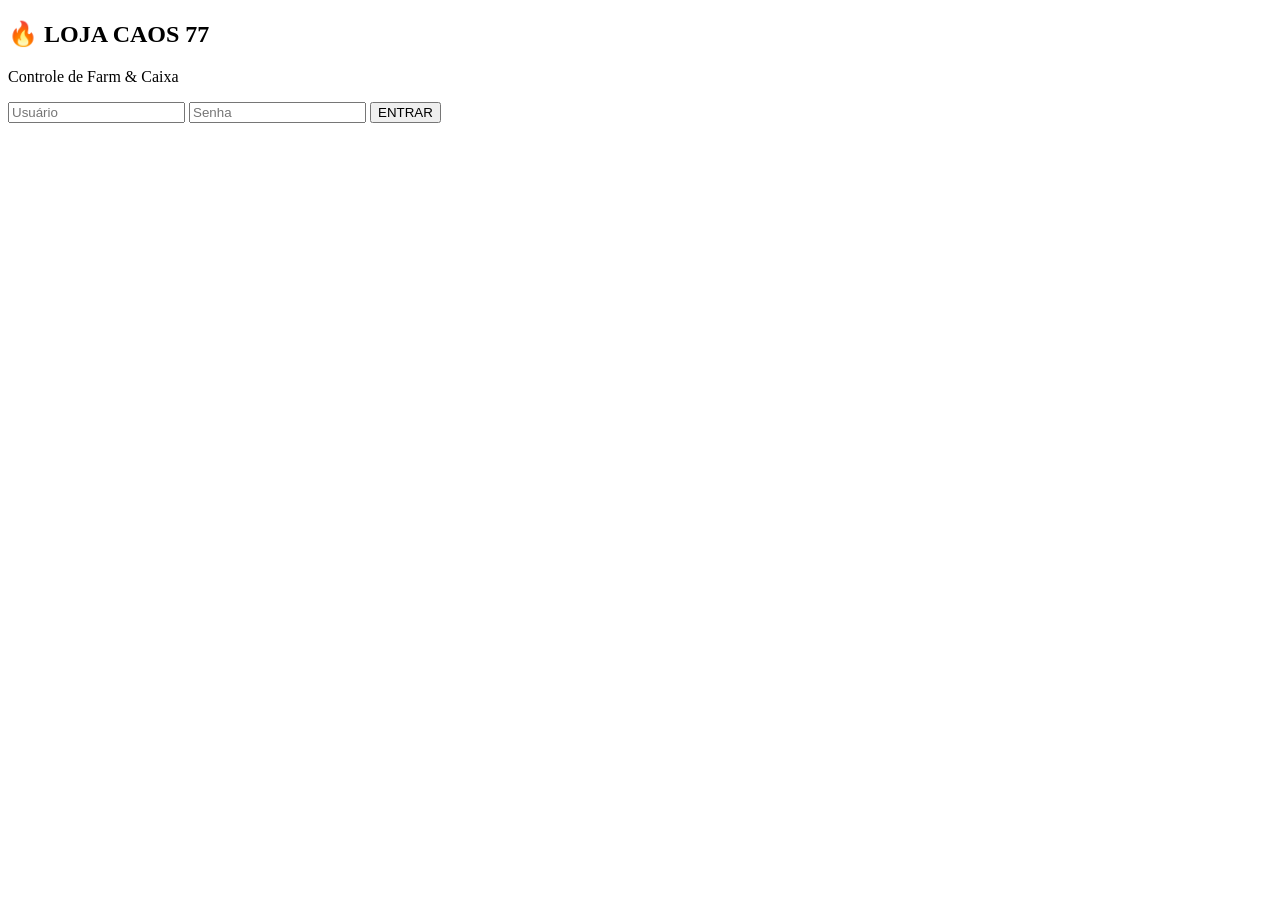
==== Index.html @ 1e664c19 "Create Index.html" ====
<!DOCTYPE html>
<html lang="pt-BR">
<head>
    <meta charset="UTF-8">
    <meta name="viewport" content="width=device-width, initial-scale=1.0">
    <title>LOJA CAOS 77 — Controle de Farm</title>
    <link rel="stylesheet" href="style.css">
</head>
<body>

<div id="tela-login" class="tela-login">
    <div class="caixa-login">
        <h2>🔥 LOJA CAOS 77</h2>
        <p class="subtitulo">Controle de Farm & Caixa</p>
        <input type="text" id="usuario" placeholder="Usuário">
        <input type="password" id="senha" placeholder="Senha">
        <button onclick="fazerLogin()">ENTRAR</button>
        <p id="erro-login"></p>
    </div>
</div>

<div id="conteudo" class="conteudo" style="display: none;">
    <header>
        <h1>🔥 LOJA CAOS 77 — CONTROLE</h1>
        <button class="btn-sair" onclick="sair()">Sair</button>
    </header>

    <div class="painel-valores">
        <div class="card caixa">
            <h3>💰 CAIXA DA FACÇÃO</h3>
            <p class="valor-grande" id="valor-caixa">R$ 0,00</p>
            <button onclick="alterarCaixa()">Editar Caixa</button>
        </div>
        <div class="card fragmentos">
            <h3>💎 VALOR DO FRAGMENTO</h3>
            <p class="valor-grande" id="valor-fragmento">R$ 0,00</p>
            <button onclick="alterarFragmento()">Editar Valor</button>
        </div>
        <div class="card total-farms">
            <h3>👥 FARMADORES ATIVOS</h3>
            <p class="valor-grande" id="total-farmadores">0</p>
        </div>
    </div>

    <div class="acoes">
        <button class="btn-add" onclick="adicionarFarmador()">➕ Adicionar Farmador</button>
        <button class="btn-relatorio" onclick="gerarRelatorio()">📄 Gerar Relatório</button>
    </div>

    <h2>📋 Lista de Farmadores</h2>
    <div id="lista-farmadores" class="lista-farmadores"></div>

    <h2 style="margin-top: 3rem;">📄 Relatórios</h2>
    <div id="lista-relatorios"></div>
</div>

<script src="script.js"></script>
</body>
</html>
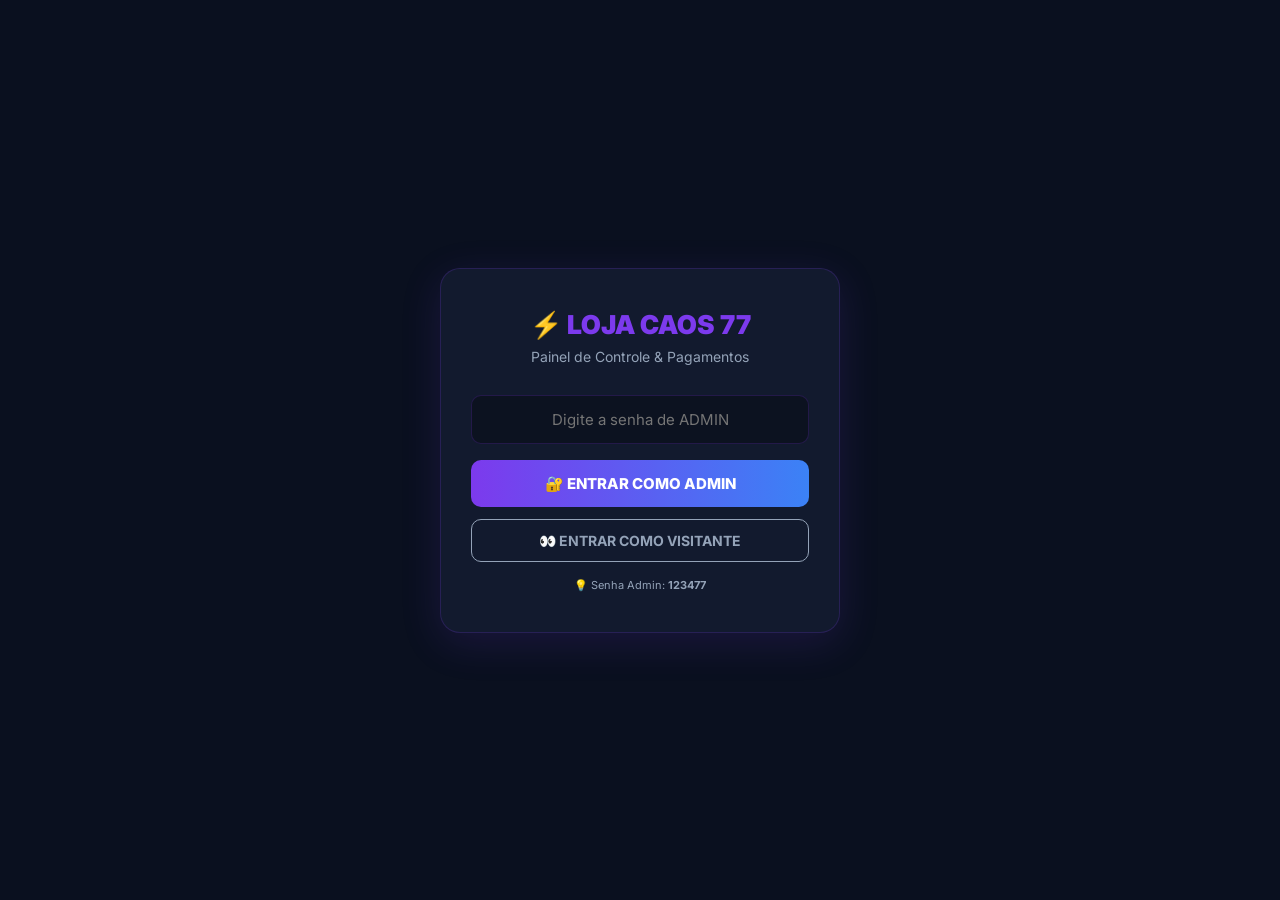
==== commit 1f182954: "Create Index.html" ====
--- a/Index.html
+++ b/Index.html
@@ -1,59 +1,452 @@
 <!DOCTYPE html>
 <html lang="pt-BR">
 <head>
-    <meta charset="UTF-8">
-    <meta name="viewport" content="width=device-width, initial-scale=1.0">
-    <title>LOJA CAOS 77 — Controle de Farm</title>
-    <link rel="stylesheet" href="style.css">
+<meta charset="UTF-8">
+<meta name="viewport" content="width=device-width, initial-scale=1.0">
+<title>⚡ LOJA CAOS 77</title>
+<style>
+@import url('https://fonts.googleapis.com/css2?family=Inter:wght@400;500;600;700;800;900&display=swap');
+*{margin:0;padding:0;box-sizing:border-box;font-family:'Inter',sans-serif;}
+
+:root{
+  --bg: #0A101F;
+  --card: #121A2E;
+  --primaria: #7C3AED;
+  --verde: #10B981;
+  --ouro: #FBBF24;
+  --amarelo: #F59E0B;
+  --vermelho: #EF4444;
+  --texto: #F1F5F9;
+  --textoSec: #94A3B8;
+  --borda: rgba(124,58,237,0.2);
+}
+
+body{
+  background:var(--bg);
+  min-height:100vh;color:var(--texto);
+  background-image: 
+    radial-gradient(circle at 20% 20%, rgba(124,58,237,0.06) 0%, transparent 50%),
+    radial-gradient(circle at 80% 80%, rgba(59,130,246,0.04) 0%, transparent 50%);
+  padding-bottom:40px;
+}
+
+/* TELA DE LOGIN */
+.tela-login{
+  position:fixed;top:0;left:0;width:100%;height:100%;
+  background:var(--bg);
+  display:flex;justify-content:center;align-items:center;z-index:999;
+}
+.caixa-login{
+  background:var(--card);border:1px solid var(--borda);border-radius:20px;padding:40px 30px;width:90%;max-width:400px;text-align:center;
+  box-shadow:0 10px 40px rgba(124,58,237,0.15);
+}
+.caixa-login h1{font-size:26px;font-weight:900;margin-bottom:8px;}
+.caixa-login h1 span{color:var(--primaria);}
+.caixa-login p{color:var(--textoSec);font-size:14px;margin-bottom:30px;}
+.caixa-login input{
+  width:100%;padding:14px 16px;background:rgba(0,0,0,0.3);border:1px solid var(--borda);border-radius:10px;
+  color:var(--texto);font-size:15px;margin-bottom:16px;outline:none;text-align:center;
+}
+.btn-login{
+  width:100%;padding:14px;background:linear-gradient(90deg,var(--primaria),#3B82F6);border:none;border-radius:10px;
+  color:white;font-size:15px;font-weight:800;cursor:pointer;margin-bottom:12px;transition:all 0.25s ease;
+}
+.btn-login:hover{transform:translateY(-2px);box-shadow:0 6px 20px rgba(124,58,237,0.3);}
+.btn-visita{
+  width:100%;padding:12px;background:transparent;border:1px solid var(--textoSec);border-radius:10px;
+  color:var(--textoSec);font-size:14px;font-weight:700;cursor:pointer;transition:all 0.25s ease;
+}
+.btn-visita:hover{border-color:var(--primaria);color:var(--primaria);}
+.dica-senha{font-size:11px;color:var(--textoSec);margin-top:16px;}
+
+.visitante-banner{
+  background:linear-gradient(90deg,rgba(245,158,11,0.15),rgba(245,158,11,0.05));
+  color:#FBBF24;padding:10px;text-align:center;font-size:13px;font-weight:700;
+  position:sticky;top:0;z-index:100;border-bottom:1px solid rgba(251,191,36,0.2);
+}
+.btn-sair{
+  position:absolute;right:16px;top:14px;padding:8px 14px;background:rgba(239,68,68,0.1);
+  border:1px solid rgba(239,68,68,0.3);border-radius:8px;color:#FCA5A5;font-size:13px;font-weight:700;cursor:pointer;
+  transition:all 0.2s ease;
+}
+.btn-sair:hover{background:rgba(239,68,68,0.2);}
+
+.header-top{
+  background:linear-gradient(180deg,rgba(18,26,46,0.98),rgba(10,16,31,0.95));
+  padding:20px 16px;display:flex;align-items:center;justify-content:space-between;
+  border-bottom:1px solid var(--borda);position:sticky;top:0;z-index:99;backdrop-filter:blur(12px);
+}
+.header-top .title{font-size:18px;font-weight:900;display:flex;align-items:center;gap:10px;}
+.header-top .title span{color:var(--primaria);}
+.status-badge{
+  background:rgba(16,185,129,0.1);color:var(--verde);padding:6px 14px;border-radius:50px;
+  font-size:12px;font-weight:700;display:flex;align-items:center;gap:6px;border:1px solid rgba(16,185,129,0.2);
+}
+.status-badge::before{content:'';width:8px;height:8px;background:var(--verde);border-radius:50%;animation:pulse 2s infinite;}
+@keyframes pulse{0%,100%{opacity:1}50%{opacity:0.3}}
+
+.container{max-width:1100px;margin:0 auto;padding:20px 14px;}
+
+.section-card{background:var(--card);border:1px solid var(--borda);border-radius:16px;padding:22px;margin-bottom:24px;}
+.section-title{font-size:15px;font-weight:800;margin-bottom:18px;display:flex;align-items:center;gap:10px;color:var(--primaria);}
+
+/* TABELA DE VALORES DE FRAGMENTOS */
+.tabela-valores{width:100%;border-collapse:collapse;}
+.tabela-valores th,.tabela-valores td{padding:12px 16px;text-align:left;border-bottom:1px solid var(--borda);}
+.tabela-valores th{color:var(--primaria);font-size:12px;text-transform:uppercase;letter-spacing:0.5px;}
+.tabela-valores td{font-size:14px;}
+.tabela-valores tr:last-child td{border-bottom:none;}
+.qtd-frag{font-weight:700;color:var(--texto);}
+.valor-frag{font-weight:900;color:var(--ouro);}
+
+/* CAIXAS */
+.caixas-grid{display:grid;grid-template-columns:repeat(3,1fr);gap:12px;margin-bottom:20px;}
+.caixa-item{background:rgba(0,0,0,0.25);border-radius:12px;padding:16px;text-align:center;transition:opacity 0.2s;}
+.caixa-item.estavel{opacity:0.85;}
+.caixa-label{font-size:11px;color:var(--textoSec);margin-bottom:8px;font-weight:600;text-transform:uppercase;}
+.caixa-valor{font-size:17px;font-weight:900;}
+.caixa-valor input{
+  width:100%;background:transparent;border:none;font-size:17px;font-weight:900;text-align:center;outline:none;color:inherit;
+}
+.caixa-valor input:disabled{opacity:0.6;cursor:not-allowed;}
+.caixa-valor.ouro{color:var(--ouro);}
+.caixa-valor.verde{color:var(--verde);}
+.caixa-valor.azul{color:#3B82F6;}
+
+/* RANKING */
+.ranking-lista{display:flex;flex-direction:column;gap:8px;}
+.ranking-item{
+  display:flex;align-items:center;gap:12px;padding:12px 14px;background:rgba(0,0,0,0.25);border-radius:10px;
+  transition:all 0.2s ease;
+}
+.ranking-item:hover{background:rgba(255,255,255,0.05);}
+.ranking-posicao{
+  width:32px;height:32px;border-radius:50%;background:rgba(124,58,237,0.2);color:var(--primaria);
+  display:flex;align-items:center;justify-content:center;font-weight:900;font-size:14px;flex-shrink:0;
+}
+.ranking-posicao.primeiro{background:linear-gradient(135deg,#FBBF24,#F59E0B);color:#000;}
+.ranking-posicao.segundo{background:linear-gradient(135deg,#9CA3AF,#6B7280);color:#000;}
+.ranking-posicao.terceiro{background:linear-gradient(135deg,#CD853F,#8B4513);color:#fff;}
+.ranking-nome{flex:1;font-size:14px;font-weight:700;}
+.ranking-pontos{font-size:14px;font-weight:900;color:var(--ouro);}
+.ranking-bolinhas{display:flex;gap:2px;}
+.mini-bolinha{width:14px;height:14px;border-radius:50%;}
+.mini-bolinha.verde{background:var(--verde);}
+.mini-bolinha.amarela{background:var(--amarelo);}
+.mini-bolinha.vazia{background:rgba(255,255,255,0.1);}
+
+/* BOTÕES */
+.btn-add{
+  width:100%;padding:15px;background:linear-gradient(90deg,var(--primaria),#3B82F6);border:none;border-radius:10px;
+  color:white;font-size:15px;font-weight:800;cursor:pointer;margin-bottom:20px;transition:all 0.25s ease;
+}
+.btn-add:disabled{opacity:0.4;cursor:not-allowed;transform:none !important;}
+.btn-add:hover{transform:translateY(-2px);box-shadow:0 6px 20px rgba(124,58,237,0.3);}
+
+.btn-distribuir{
+  width:100%;padding:16px;background:linear-gradient(90deg,var(--verde),#34D399);border:none;border-radius:12px;
+  color:white;font-size:16px;font-weight:900;cursor:pointer;margin-bottom:20px;transition:all 0.3s ease;
+}
+.btn-distribuir:hover{transform:translateY(-3px);box-shadow:0 8px 25px rgba(16,185,129,0.35);}
+.btn-distribuir:disabled{opacity:0.4;cursor:not-allowed;transform:none;}
+
+.btn-salvar{
+  width:100%;padding:14px;background:linear-gradient(90deg,#8B5CF6,#EC4899);border:none;border-radius:10px;
+  color:white;font-size:15px;font-weight:800;cursor:pointer;margin-bottom:20px;transition:all 0.3s ease;
+}
+.btn-salvar:hover{transform:translateY(-2px);box-shadow:0 6px 20px rgba(139,92,246,0.3);}
+.btn-salvar.salvo{background:linear-gradient(90deg,var(--verde),#34D399);}
+
+.btn-del{
+  padding:6px 10px;background:linear-gradient(135deg,#450A0A,#7F1D1D);border:none;border-radius:6px;
+  color:#FCA5A5;font-size:11px;font-weight:700;cursor:pointer;transition:all 0.2s ease;
+}
+.btn-del:disabled{opacity:0.4;cursor:not-allowed;}
+.btn-del:hover{background:linear-gradient(135deg,#7F1D1D,#991B1B);}
+
+/* PAINEL DE MEMBROS */
+.membros-header{
+  display:grid;grid-template-columns:200px repeat(7,40px) 100px 70px;gap:6px;
+  padding:10px 8px;color:var(--primaria);font-size:10px;font-weight:800;text-transform:uppercase;letter-spacing:0.5px;
+  border-bottom:1px solid var(--borda);margin-bottom:6px;text-align:center;
+}
+.membros-header .nome-col{text-align:left;}
+
+.membro-row{
+  display:grid;grid-template-columns:200px repeat(7,40px) 100px 70px;gap:6px;
+  padding:10px 8px;border-radius:10px;background:rgba(255,255,255,0.02);margin-bottom:6px;
+  align-items:center;transition:all 0.2s ease;border:1px solid transparent;
+}
+.membro-row:hover{background:rgba(255,255,255,0.05);border-color:var(--borda);}
+
+.membro-nome{font-size:13px;font-weight:700;color:var(--texto);display:flex;align-items:center;gap:8px;}
+.coroa{font-size:14px;filter:drop-shadow(0 0 3px gold);}
+.valor-cell{text-align:center;font-size:13px;font-weight:800;color:var(--verde);}
+.pontos-cell{text-align:center;font-size:12px;font-weight:700;color:var(--ouro);}
+
+.bolinha{
+  width:28px;height:28px;border-radius:50%;border:3px solid transparent;cursor:pointer;
+  transition:all 0.15s ease;background:rgba(255,255,255,0.08);display:flex;align-items:center;justify-content:center;
+  font-size:13px;font-weight:bold;
+}
+.bolinha:disabled{cursor:not-allowed;opacity:0.6;}
+.bolinha:hover{transform:scale(1.15);}
+.bolinha.vazia{background:rgba(255,255,255,0.05);border-color:rgba(255,255,255,0.1);}
+.bolinha.verde{background:var(--verde);border-color:#059669;box-shadow:0 0 8px rgba(16,185,129,0.5);}
+.bolinha.amarela{background:var(--amarelo);border-color:#D97706;box-shadow:0 0 8px rgba(245,158,11,0.5);}
+.bolinha.vermelha{background:var(--vermelho);border-color:#DC2626;box-shadow:0 0 8px rgba(239,68,68,0.5);}
+
+/* RESULTADO DISTRIBUIÇÃO */
+.resultado-dist{
+  background:rgba(16,185,129,0.05);border:1px solid rgba(16,185,129,0.2);border-radius:12px;padding:16px;margin-bottom:20px;display:none;
+}
+.resultado-dist.mostrar{display:block;animation:fadeIn 0.4s ease;}
+@keyframes fadeIn{from{opacity:0;transform:translateY(-10px);}to{opacity:1;transform:translateY(0);}}
+.res-linha{display:flex;justify-content:space-between;align-items:center;padding:8px 0;border-bottom:1px solid rgba(255,255,255,0.05);}
+.res-linha:last-child{border-bottom:none;}
+.res-nome{font-size:13px;font-weight:700;}
+.res-valor{font-size:14px;font-weight:900;color:var(--verde);}
+.res-total{font-size:16px;font-weight:900;color:var(--ouro);padding-top:8px;}
+.res-sobra{font-size:13px;font-weight:700;color:#3B82F6;margin-top:4px;}
+
+/* MODAL */
+.modal-fundo{position:fixed;top:0;left:0;width:100%;height:100%;background:rgba(0,0,0,0.85);display:none;justify-content:center;align-items:center;z-index:200;backdrop-filter:blur(6px);}
+.modal{background:var(--card);border:1px solid var(--borda);border-radius:16px;padding:24px;width:90%;max-width:450px;max-height:90vh;overflow-y:auto;}
+.modal h3{color:var(--primaria);font-size:17px;margin-bottom:14px;}
+.modal p{font-size:13px;margin-bottom:16px;color:var(--textoSec);line-height:1.6;}
+.modal input{
+  width:100%;padding:12px 14px;background:rgba(0,0,0,0.3);border:1px solid var(--borda);border-radius:8px;
+  color:var(--texto);font-size:14px;margin-bottom:12px;outline:none;
+}
+.modal-botoes{display:flex;gap:10px;margin-top:8px;}
+.modal-btn-cancel{flex:1;padding:12px;background:#1E293B;border:none;border-radius:8px;color:white;font-weight:700;cursor:pointer;}
+.modal-btn-save{flex:1;padding:12px;background:var(--verde);border:none;border-radius:8px;color:white;font-weight:700;cursor:pointer;}
+
+/* LINKS COMPARTILHAR */
+.link-box{display:flex;gap:8px;margin-top:8px;}
+.link-box input{flex:1;padding:10px;background:rgba(0,0,0,0.3);border:1px solid var(--borda);border-radius:6px;color:var(--texto);font-size:12px;outline:none;}
+.link-box button{padding:10px 12px;background:var(--primaria);border:none;border-radius:6px;color:white;font-weight:700;cursor:pointer;font-size:12px;}
+
+/* LEGENDA */
+.legenda{display:flex;gap:24px;flex-wrap:wrap;margin-bottom:16px;}
+.legenda-item{display:flex;align-items:center;gap:6px;font-size:13px;font-weight:600;color:var(--textoSec);}
+.leg-bolinha{width:16px;height:16px;border-radius:50%;display:inline-block;}
+.leg-verde{background:var(--verde);}
+.leg-amarelo{background:var(--amarelo);}
+.leg-vermelho{background:var(--vermelho);}
+
+/* RESPONSIVO */
+@media(max-width:768px){
+  .caixas-grid{grid-template-columns:1fr;}
+  .membros-header,.membro-row{grid-template-columns:140px repeat(7,34px) 70px 55px;gap:2px;}
+  .bolinha{width:24px;height:24px;}
+  .btn-sair{position:relative;right:0;top:0;margin-bottom:12px;}
+}
+</style>
 </head>
 <body>
 
-<div id="tela-login" class="tela-login">
-    <div class="caixa-login">
-        <h2>🔥 LOJA CAOS 77</h2>
-        <p class="subtitulo">Controle de Farm & Caixa</p>
-        <input type="text" id="usuario" placeholder="Usuário">
-        <input type="password" id="senha" placeholder="Senha">
-        <button onclick="fazerLogin()">ENTRAR</button>
-        <p id="erro-login"></p>
-    </div>
-</div>
-
-<div id="conteudo" class="conteudo" style="display: none;">
-    <header>
-        <h1>🔥 LOJA CAOS 77 — CONTROLE</h1>
-        <button class="btn-sair" onclick="sair()">Sair</button>
-    </header>
-
-    <div class="painel-valores">
-        <div class="card caixa">
-            <h3>💰 CAIXA DA FACÇÃO</h3>
-            <p class="valor-grande" id="valor-caixa">R$ 0,00</p>
-            <button onclick="alterarCaixa()">Editar Caixa</button>
-        </div>
-        <div class="card fragmentos">
-            <h3>💎 VALOR DO FRAGMENTO</h3>
-            <p class="valor-grande" id="valor-fragmento">R$ 0,00</p>
-            <button onclick="alterarFragmento()">Editar Valor</button>
-        </div>
-        <div class="card total-farms">
-            <h3>👥 FARMADORES ATIVOS</h3>
-            <p class="valor-grande" id="total-farmadores">0</p>
-        </div>
-    </div>
-
-    <div class="acoes">
-        <button class="btn-add" onclick="adicionarFarmador()">➕ Adicionar Farmador</button>
-        <button class="btn-relatorio" onclick="gerarRelatorio()">📄 Gerar Relatório</button>
-    </div>
-
-    <h2>📋 Lista de Farmadores</h2>
-    <div id="lista-farmadores" class="lista-farmadores"></div>
-
-    <h2 style="margin-top: 3rem;">📄 Relatórios</h2>
-    <div id="lista-relatorios"></div>
-</div>
-
-<script src="script.js"></script>
-</body>
-</html>
+<!-- 🔑 TELA DE LOGIN -->
+<div class="tela-login" id="telaLogin">
+  <div class="caixa-login">
+    <h1>⚡ <span>LOJA CAOS 77</span></h1>
+    <p>Painel de Controle & Pagamentos</p>
+    <input type="password" id="senhaLogin" placeholder="Digite a senha de ADMIN">
+    <button class="btn-login" onclick="fazerLogin()">🔐 ENTRAR COMO ADMIN</button>
+    <button class="btn-visita" onclick="fazerVisita()">👀 ENTRAR COMO VISITANTE</button>
+    <div class="dica-senha">💡 Senha Admin: <strong>123477</strong></div>
+  </div>
+</div>
+
+<!-- 👀 BANNER VISITANTE -->
+<div id="visitanteBanner" class="visitante-banner" style="display:none;">
+  👀 MODO VISITANTE — Somente visualização
+</div>
+
+<div class="header-top" id="barraTopo" style="display:none;">
+  <div class="title">⚡ <span>LOJA CAOS 77</span></div>
+  <div style="display:flex;align-items:center;gap:12px;">
+    <div class="status-badge" id="statusSinc">✅ Salvo</div>
+    <button class="btn-sair" onclick="sair()">🚪 Sair</button>
+  </div>
+</div>
+
+<div class="container" id="conteudoPrincipal" style="display:none;">
+
+<!-- 🔗 LINKS DE COMPARTILHAMENTO (SÓ ADMIN) -->
+<div class="section-card" id="secaoLinks">
+  <div class="section-title">🔗 COMPARTILHAR</div>
+  <div style="margin-bottom:12px;">
+    <p style="font-size:12px;color:var(--textoSec);margin-bottom:6px;">👑 Link de Administrador:</p>
+    <div class="link-box">
+      <input type="text" id="linkAdmin" value="" readonly>
+      <button onclick="copiarLink('admin')">📋 Copiar</button>
+    </div>
+  </div>
+  <div>
+    <p style="font-size:12px;color:var(--textoSec);margin-bottom:6px;">👀 Link de Visitante:</p>
+    <div class="link-box">
+      <input type="text" id="linkVisitante" value="" readonly>
+      <button onclick="copiarLink('visitante')">📋 Copiar</button>
+    </div>
+  </div>
+</div>
+
+<!-- 💎 TABELA DE VALORES DOS FRAGMENTOS -->
+<div class="section-card">
+  <div class="section-title">💎 VALORES DOS FRAGMENTOS</div>
+  <table class="tabela-valores">
+    <thead>
+      <tr>
+        <th>Quantidade</th>
+        <th>Valor</th>
+      </tr>
+    </thead>
+    <tbody>
+      <tr>
+        <td class="qtd-frag">250 fragmentos</td>
+        <td class="valor-frag">550k</td>
+      </tr>
+      <tr>
+        <td class="qtd-frag">1.250 fragmentos</td>
+        <td class="valor-frag">2.500kk</td>
+      </tr>
+      <tr>
+        <td class="qtd-frag">2.500 fragmentos</td>
+        <td class="valor-frag">5.500kk</td>
+      </tr>
+      <tr>
+        <td class="qtd-frag">3.750 fragmentos</td>
+        <td class="valor-frag">8.500kk</td>
+      </tr>
+    </tbody>
+  </table>
+</div>
+
+<!-- 🏆 RANKING -->
+<div class="section-card">
+  <div class="section-title">🏆 RANKING — MAIS PRODUTIVOS (🟢)</div>
+  <div id="rankingLista" class="ranking-lista">
+    <div style="text-align:center;color:var(--textoSec);padding:20px;">Adicione membros para exibir o ranking</div>
+  </div>
+</div>
+
+<!-- 🏦 CAIXAS (SÓ ADMIN) -->
+<div class="section-card" id="secaoCaixas">
+  <div class="section-title">🏦 CAIXAS DA FACÇÃO</div>
+  <div class="caixas-grid">
+    <div class="caixa-item estavel">
+      <div class="caixa-label">🏦 CAIXA DA FAC (Estável)</div>
+      <div class="caixa-valor ouro"><input type="text" id="caixaFac" value="R$ 0,00" class="ouro" disabled></div>
+    </div>
+    <div class="caixa-item">
+      <div class="caixa-label">🏦 CAIXA DOS LÍDERES</div>
+      <div class="caixa-valor azul"><input type="text" id="caixaLideres" value="R$ 0,00" class="azul" onblur="marcarAlterado();"></div>
+    </div>
+    <div class="caixa-item">
+      <div class="caixa-label">💵 CAIXA DE PAGAMENTOS</div>
+      <div class="caixa-valor verde"><input type="text" id="caixaPagamentos" value="R$ 0,00" class="verde" onblur="marcarAlterado();"></div>
+    </div>
+  </div>
+
+  <div style="margin-top:16px;">
+    <p style="font-size:12px;color:var(--textoSec);margin-bottom:8px;">📏 Pontos por bolinha:</p>
+    <div class="legenda">
+      <div class="legenda-item"><span class="leg-bolinha leg-verde"></span> 🟢 = 1,0 ponto</div>
+      <div class="legenda-item"><span class="leg-bolinha leg-amarelo"></span> 🟡 = 0,5 ponto</div>
+      <div class="legenda-item"><span class="leg-bolinha leg-vermelho"></span> 🔴 = 0,0 ponto</div>
+    </div>
+  </div>
+
+  <button class="btn-distribuir" id="btnDistribuir" onclick="abrirModalConfirmar()">🚀 FAZER DISTRIBUIÇÃO SEMANAL</button>
+
+  <div class="resultado-dist" id="resultadoDist">
+    <h4 style="color:var(--verde);font-size:15px;margin-bottom:12px;">✅ RESULTADO DA DISTRIBUIÇÃO</h4>
+    <div id="listaResultado"></div>
+  </div>
+</div>
+
+<!-- 👥 PAINEL DE MEMBROS -->
+<div class="section-card">
+  <div class="section-title">👥 CONTROLE DE MEMBROS — SEMANA</div>
+  
+  <button class="btn-add" id="btnAdicionar" onclick="abrirModalMembro()">➕ ADICIONAR INTEGRANTE</button>
+  <button class="btn-salvar" id="btnSalvar" onclick="salvarDados()">💾 SALVAR ALTERAÇÕES</button>
+
+  <div class="membros-header">
+    <div class="nome-col">NOME</div>
+    <div>D1</div><div>D2</div><div>D3</div><div>D4</div><div>D5</div><div>D6</div><div>D7</div>
+    <div>PTS</div>
+    <div>VALOR</div>
+    <div>✖</div>
+  </div>
+
+  <div id="listaMembros"></div>
+</div>
+
+</div>
+
+<!-- MODAL ADICIONAR INTEGRANTE -->
+<div class="modal-fundo" id="modalMembro">
+  <div class="modal">
+    <h3>➕ Adicionar Integrante</h3>
+    <input type="text" id="nomeNovo" placeholder="Nome do integrante">
+    <label style="display:flex;align-items:center;gap:8px;margin-bottom:10px;color:var(--texto);font-size:14px;">
+      <input type="checkbox" id="ehLider"> 👑 É Líder
+    </label>
+    <div class="modal-botoes">
+      <button class="modal-btn-cancel" onclick="fecharModalMembro()">Cancelar</button>
+      <button class="modal-btn-save" onclick="salvarMembro()">Salvar</button>
+    </div>
+  </div>
+</div>
+
+<!-- MODAL CONFIRMAR DISTRIBUIÇÃO -->
+<div class="modal-fundo" id="modalConfirmar">
+  <div class="modal">
+    <h3>⚠️ CONFIRMAR DISTRIBUIÇÃO?</h3>
+    <p>O sistema pegará o valor da <strong>Caixa de Pagamentos</strong> e dividirá proporcionalmente entre os membros de acordo com seus pontos acumulados.<br><br>
+    🟢 = 1,0 | 🟡 = 0,5 | 🔴 = 0,0<br><br>
+    ⚠️ <strong>ATENÇÃO:</strong> Os dias serão zerados para começar uma nova semana!</p>
+    <div class="modal-botoes">
+      <button class="modal-btn-cancel" onclick="fecharModalConfirmar()">❌ Cancelar</button>
+      <button class="modal-btn-save" onclick="executarDistribuicao()">✅ CONFIRMAR E DISTRIBUIR</button>
+    </div>
+  </div>
+</div>
+
+<script>
+const SENHA_ADMIN = '123477';
+let modoAdmin = false;
+const CHAVE_DADOS = 'loja_caos77_dados';
+
+let membros = [];
+let alterado = false;
+
+// 💰 FORMATAÇÃO DE MOEDA
+function formatarMoeda(valor){
+  return 'R$ ' + parseFloat(valor).toFixed(2).replace('.',',').replace(/\B(?=(\d{3})+(?!\d))/g,'.');
+}
+
+function parseMoeda(texto){
+  return parseFloat(texto.replace('R$ ','').replace('.','').replace(',','.')) || 0;
+}
+
+// 📊 CALCULAR PONTOS E VALORES
+function calcularPontosEValores(){
+  const caixaPag = parseMoeda(document.getElementById('caixaPagamentos').value);
+  let totalPontos = 0;
+  
+  // Calcula pontos de cada membro
+  membros.forEach(membro => {
+    let pts = 0;
+    Object.values(membro.dias).forEach(cor => {
+      if(cor === 'G') pts += 1.0;
+      else if(cor === 'Y') pts += 0.5;
+    });
+    membro.pontos = pts;
+    totalPontos += pts;
+  });
+  
+  // Calcula valor proporcional se houver pontos
+  if(totalPontos > 0 && caixaPag
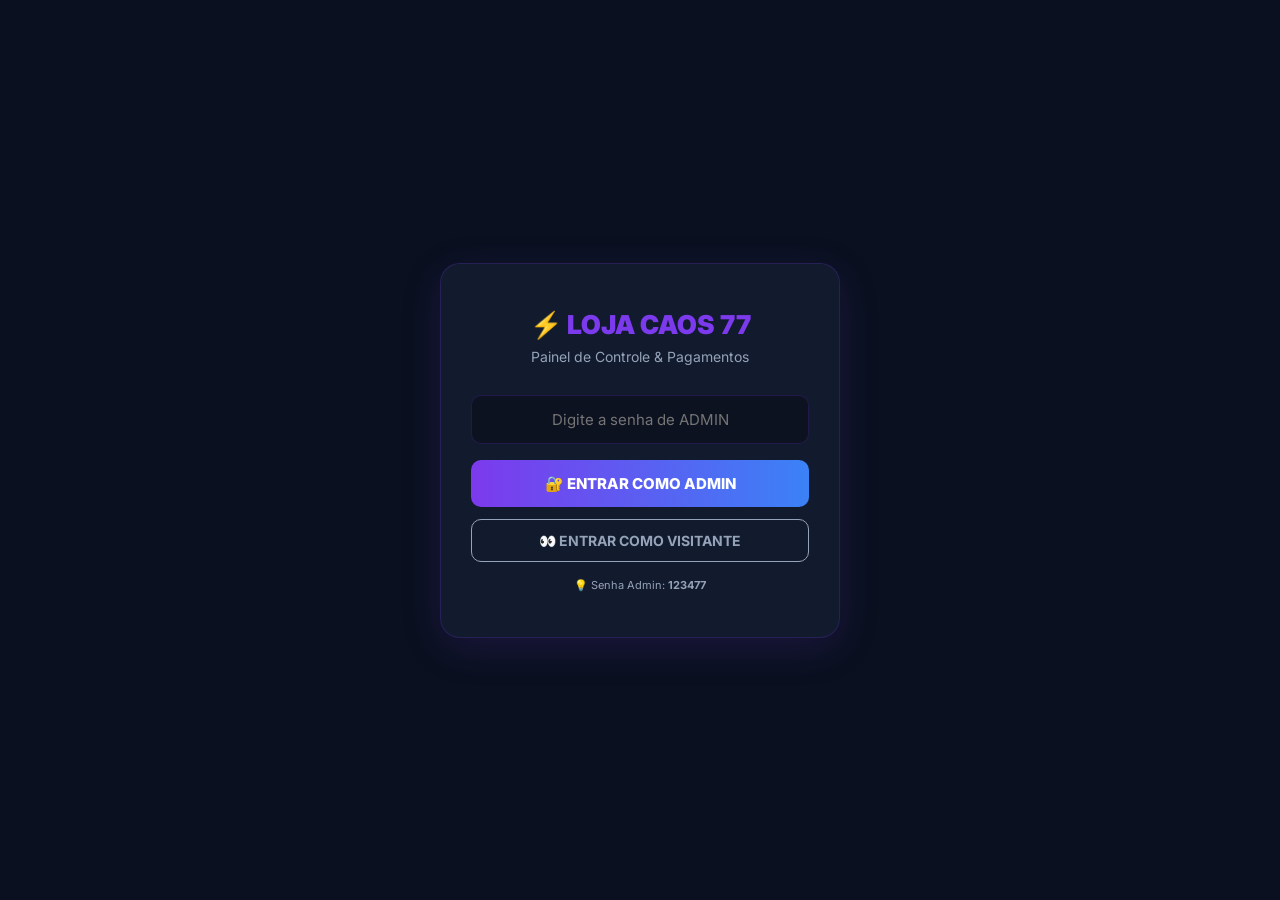
==== commit dc0bae42: "Update Index.html" ====
--- a/Index.html
+++ b/Index.html
@@ -30,14 +30,13 @@
   padding-bottom:40px;
 }
 
-/* TELA DE LOGIN */
 .tela-login{
   position:fixed;top:0;left:0;width:100%;height:100%;
   background:var(--bg);
   display:flex;justify-content:center;align-items:center;z-index:999;
 }
 .caixa-login{
-  background:var(--card);border:1px solid var(--borda);border-radius:20px;padding:40px 30px;width:90%;max-width:400px;text-align:center;
+  background:var(--card);border:1px solid var(--borda);border-radius:20px;padding:45px 30px;width:90%;max-width:400px;text-align:center;
   box-shadow:0 10px 40px rgba(124,58,237,0.15);
 }
 .caixa-login h1{font-size:26px;font-weight:900;margin-bottom:8px;}
@@ -90,7 +89,6 @@
 .section-card{background:var(--card);border:1px solid var(--borda);border-radius:16px;padding:22px;margin-bottom:24px;}
 .section-title{font-size:15px;font-weight:800;margin-bottom:18px;display:flex;align-items:center;gap:10px;color:var(--primaria);}
 
-/* TABELA DE VALORES DE FRAGMENTOS */
 .tabela-valores{width:100%;border-collapse:collapse;}
 .tabela-valores th,.tabela-valores td{padding:12px 16px;text-align:left;border-bottom:1px solid var(--borda);}
 .tabela-valores th{color:var(--primaria);font-size:12px;text-transform:uppercase;letter-spacing:0.5px;}
@@ -99,7 +97,6 @@
 .qtd-frag{font-weight:700;color:var(--texto);}
 .valor-frag{font-weight:900;color:var(--ouro);}
 
-/* CAIXAS */
 .caixas-grid{display:grid;grid-template-columns:repeat(3,1fr);gap:12px;margin-bottom:20px;}
 .caixa-item{background:rgba(0,0,0,0.25);border-radius:12px;padding:16px;text-align:center;transition:opacity 0.2s;}
 .caixa-item.estavel{opacity:0.85;}
@@ -113,7 +110,6 @@
 .caixa-valor.verde{color:var(--verde);}
 .caixa-valor.azul{color:#3B82F6;}
 
-/* RANKING */
 .ranking-lista{display:flex;flex-direction:column;gap:8px;}
 .ranking-item{
   display:flex;align-items:center;gap:12px;padding:12px 14px;background:rgba(0,0,0,0.25);border-radius:10px;
@@ -135,7 +131,6 @@
 .mini-bolinha.amarela{background:var(--amarelo);}
 .mini-bolinha.vazia{background:rgba(255,255,255,0.1);}
 
-/* BOTÕES */
 .btn-add{
   width:100%;padding:15px;background:linear-gradient(90deg,var(--primaria),#3B82F6);border:none;border-radius:10px;
   color:white;font-size:15px;font-weight:800;cursor:pointer;margin-bottom:20px;transition:all 0.25s ease;
@@ -164,7 +159,6 @@
 .btn-del:disabled{opacity:0.4;cursor:not-allowed;}
 .btn-del:hover{background:linear-gradient(135deg,#7F1D1D,#991B1B);}
 
-/* PAINEL DE MEMBROS */
 .membros-header{
   display:grid;grid-template-columns:200px repeat(7,40px) 100px 70px;gap:6px;
   padding:10px 8px;color:var(--primaria);font-size:10px;font-weight:800;text-transform:uppercase;letter-spacing:0.5px;
@@ -196,7 +190,6 @@
 .bolinha.amarela{background:var(--amarelo);border-color:#D97706;box-shadow:0 0 8px rgba(245,158,11,0.5);}
 .bolinha.vermelha{background:var(--vermelho);border-color:#DC2626;box-shadow:0 0 8px rgba(239,68,68,0.5);}
 
-/* RESULTADO DISTRIBUIÇÃO */
 .resultado-dist{
   background:rgba(16,185,129,0.05);border:1px solid rgba(16,185,129,0.2);border-radius:12px;padding:16px;margin-bottom:20px;display:none;
 }
@@ -209,7 +202,6 @@
 .res-total{font-size:16px;font-weight:900;color:var(--ouro);padding-top:8px;}
 .res-sobra{font-size:13px;font-weight:700;color:#3B82F6;margin-top:4px;}
 
-/* MODAL */
 .modal-fundo{position:fixed;top:0;left:0;width:100%;height:100%;background:rgba(0,0,0,0.85);display:none;justify-content:center;align-items:center;z-index:200;backdrop-filter:blur(6px);}
 .modal{background:var(--card);border:1px solid var(--borda);border-radius:16px;padding:24px;width:90%;max-width:450px;max-height:90vh;overflow-y:auto;}
 .modal h3{color:var(--primaria);font-size:17px;margin-bottom:14px;}
@@ -222,12 +214,10 @@
 .modal-btn-cancel{flex:1;padding:12px;background:#1E293B;border:none;border-radius:8px;color:white;font-weight:700;cursor:pointer;}
 .modal-btn-save{flex:1;padding:12px;background:var(--verde);border:none;border-radius:8px;color:white;font-weight:700;cursor:pointer;}
 
-/* LINKS COMPARTILHAR */
 .link-box{display:flex;gap:8px;margin-top:8px;}
 .link-box input{flex:1;padding:10px;background:rgba(0,0,0,0.3);border:1px solid var(--borda);border-radius:6px;color:var(--texto);font-size:12px;outline:none;}
 .link-box button{padding:10px 12px;background:var(--primaria);border:none;border-radius:6px;color:white;font-weight:700;cursor:pointer;font-size:12px;}
 
-/* LEGENDA */
 .legenda{display:flex;gap:24px;flex-wrap:wrap;margin-bottom:16px;}
 .legenda-item{display:flex;align-items:center;gap:6px;font-size:13px;font-weight:600;color:var(--textoSec);}
 .leg-bolinha{width:16px;height:16px;border-radius:50%;display:inline-block;}
@@ -235,7 +225,6 @@
 .leg-amarelo{background:var(--amarelo);}
 .leg-vermelho{background:var(--vermelho);}
 
-/* RESPONSIVO */
 @media(max-width:768px){
   .caixas-grid{grid-template-columns:1fr;}
   .membros-header,.membro-row{grid-template-columns:140px repeat(7,34px) 70px 55px;gap:2px;}
@@ -246,7 +235,6 @@
 </head>
 <body>
 
-<!-- 🔑 TELA DE LOGIN -->
 <div class="tela-login" id="telaLogin">
   <div class="caixa-login">
     <h1>⚡ <span>LOJA CAOS 77</span></h1>
@@ -258,7 +246,6 @@
   </div>
 </div>
 
-<!-- 👀 BANNER VISITANTE -->
 <div id="visitanteBanner" class="visitante-banner" style="display:none;">
   👀 MODO VISITANTE — Somente visualização
 </div>
@@ -273,7 +260,6 @@
 
 <div class="container" id="conteudoPrincipal" style="display:none;">
 
-<!-- 🔗 LINKS DE COMPARTILHAMENTO (SÓ ADMIN) -->
 <div class="section-card" id="secaoLinks">
   <div class="section-title">🔗 COMPARTILHAR</div>
   <div style="margin-bottom:12px;">
@@ -292,7 +278,6 @@
   </div>
 </div>
 
-<!-- 💎 TABELA DE VALORES DOS FRAGMENTOS -->
 <div class="section-card">
   <div class="section-title">💎 VALORES DOS FRAGMENTOS</div>
   <table class="tabela-valores">
@@ -323,7 +308,6 @@
   </table>
 </div>
 
-<!-- 🏆 RANKING -->
 <div class="section-card">
   <div class="section-title">🏆 RANKING — MAIS PRODUTIVOS (🟢)</div>
   <div id="rankingLista" class="ranking-lista">
@@ -331,7 +315,6 @@
   </div>
 </div>
 
-<!-- 🏦 CAIXAS (SÓ ADMIN) -->
 <div class="section-card" id="secaoCaixas">
   <div class="section-title">🏦 CAIXAS DA FACÇÃO</div>
   <div class="caixas-grid">
@@ -366,7 +349,6 @@
   </div>
 </div>
 
-<!-- 👥 PAINEL DE MEMBROS -->
 <div class="section-card">
   <div class="section-title">👥 CONTROLE DE MEMBROS — SEMANA</div>
   
@@ -386,7 +368,6 @@
 
 </div>
 
-<!-- MODAL ADICIONAR INTEGRANTE -->
 <div class="modal-fundo" id="modalMembro">
   <div class="modal">
     <h3>➕ Adicionar Integrante</h3>
@@ -401,7 +382,6 @@
   </div>
 </div>
 
-<!-- MODAL CONFIRMAR DISTRIBUIÇÃO -->
 <div class="modal-fundo" id="modalConfirmar">
   <div class="modal">
     <h3>⚠️ CONFIRMAR DISTRIBUIÇÃO?</h3>
@@ -423,7 +403,6 @@
 let membros = [];
 let alterado = false;
 
-// 💰 FORMATAÇÃO DE MOEDA
 function formatarMoeda(valor){
   return 'R$ ' + parseFloat(valor).toFixed(2).replace('.',',').replace(/\B(?=(\d{3})+(?!\d))/g,'.');
 }
@@ -432,12 +411,10 @@
   return parseFloat(texto.replace('R$ ','').replace('.','').replace(',','.')) || 0;
 }
 
-// 📊 CALCULAR PONTOS E VALORES
 function calcularPontosEValores(){
   const caixaPag = parseMoeda(document.getElementById('caixaPagamentos').value);
   let totalPontos = 0;
   
-  // Calcula pontos de cada membro
   membros.forEach(membro => {
     let pts = 0;
     Object.values(membro.dias).forEach(cor => {
@@ -448,5 +425,314 @@
     totalPontos += pts;
   });
   
-  // Calcula valor proporcional se houver pontos
-  if(totalPontos > 0 && caixaPag
+  if(totalPontos > 0 && caixaPag > 0){
+    const valorPorPonto = caixaPag / totalPontos;
+    membros.forEach(membro => {
+      membro.valorReceber = membro.pontos > 0 ? membro.pontos * valorPorPonto : 0;
+    });
+  }else{
+    membros.forEach(membro => {
+      membro.valorReceber = 0;
+    });
+  }
+  
+  renderizarLista();
+  renderizarRanking();
+}
+
+function renderizarRanking(){
+  const lista = document.getElementById('rankingLista');
+  const ordenado = [...membros].sort((a,b) => b.pontos - a.pontos).slice(0,10);
+  
+  if(ordenado.length === 0){
+    lista.innerHTML = '<div style="text-align:center;color:var(--textoSec);padding:20px;">Adicione membros para exibir o ranking</div>';
+    return;
+  }
+  
+  lista.innerHTML = ordenado.map((m, idx) => {
+    let classePos = '';
+    if(idx === 0) classePos = 'primeiro';
+    else if(idx === 1) classePos = 'segundo';
+    else if(idx === 2) classePos = 'terceiro';
+    
+    const qtdVerdes = Object.values(m.dias).filter(c => c === 'G').length;
+    const qtdAmarelas = Object.values(m.dias).filter(c => c === 'Y').length;
+    
+    return `
+      <div class="ranking-item">
+        <div class="ranking-posicao ${classePos}">${idx + 1}</div>
+        <div class="ranking-nome">${m.coroa?'👑 ':''}${m.nome}</div>
+        <div class="ranking-bolinhas">
+          ${Array(qtdVerdes).fill('<span class="mini-bolinha verde"></span>').join('')}
+          ${Array(qtdAmarelas).fill('<span class="mini-bolinha amarela"></span>').join('')}
+        </div>
+        <div class="ranking-pontos">${m.pontos.toFixed(1)} pts</div>
+      </div>
+    `;
+  }).join('');
+}
+
+function renderizarLista(){
+  const lista = document.getElementById('listaMembros');
+  lista.innerHTML = '';
+  
+  membros.forEach((membro, idx) => {
+    lista.innerHTML += `
+      <div class="membro-row">
+        <div class="membro-nome">${membro.coroa?'👑 ':''}${membro.nome}</div>
+        ${['d1','d2','d3','d4','d5','d6','d7'].map((d,i) => {
+          let c = membro.dias[d];
+          let cls = c === 'G' ? 'verde' : c === 'Y' ? 'amarela' : c === 'R' ? 'vermelha' : 'vazia';
+          return `<button class="bolinha ${cls}" ${!modoAdmin?'disabled':''} onclick="alternarCor(${idx},'${d}')">${c==='G'?'🟢':c==='Y'?'🟡':c==='R'?'🔴':''}</button>`;
+        }).join('')}
+        <div class="pontos-cell">${membro.pontos.toFixed(1)}</div>
+        <div class="valor-cell">${membro.valorReceber > 0 ? formatarMoeda(membro.valorReceber) : '—'}</div>
+        <div><button class="btn-del" ${!modoAdmin?'disabled':''} onclick="removerMembro(${idx})">🗑️</button></div>
+      </div>
+    `;
+  });
+}
+
+function alternarCor(idx, dia){
+  if(!modoAdmin) return;
+  const ordem = ['', 'G', 'Y', 'R'];
+  let atual = membros[idx].dias[dia];
+  let prox = ordem[(ordem.indexOf(atual) + 1) % ordem.length];
+  membros[idx].dias[dia] = prox;
+  marcarAlterado();
+  calcularPontosEValores();
+}
+
+function removerMembro(idx){
+  if(!modoAdmin) return;
+  if(confirm(`Remover "${membros[idx].nome}"?`)){
+    membros.splice(idx, 1);
+    marcarAlterado();
+    calcularPontosEValores();
+  }
+}
+
+function abrirModalMembro(){
+  if(!modoAdmin) return;
+  document.getElementById('modalMembro').style.display = 'flex';
+  document.getElementById('nomeNovo').value = '';
+  document.getElementById('ehLider').checked = false;
+}
+
+function fecharModalMembro(){
+  document.getElementById('modalMembro').style.display = 'none';
+}
+
+function salvarMembro(){
+  const nome = document.getElementById('nomeNovo').value.trim();
+  if(!nome){ alert('Digite um nome!'); return; }
+  
+  membros.push({
+    id: Date.now() + Math.random(),
+    nome: nome,
+    coroa: document.getElementById('ehLider').checked,
+    dias: { d1:'', d2:'', d3:'', d4:'', d5:'', d6:'', d7:'' },
+    pontos: 0,
+    valorReceber: 0
+  });
+  
+  fecharModalMembro();
+  marcarAlterado();
+  calcularPontosEValores();
+}
+
+function abrirModalConfirmar(){
+  if(!modoAdmin) return;
+  document.getElementById('modalConfirmar').style.display = 'flex';
+}
+
+function fecharModalConfirmar(){
+  document.getElementById('modalConfirmar').style.display = 'none';
+}
+
+function executarDistribuicao(){
+  fecharModalConfirmar();
+  
+  const caixaPag = parseMoeda(document.getElementById('caixaPagamentos').value);
+  let totalPontos = 0;
+  
+  membros.forEach(m => {
+    let pts = 0;
+    Object.values(m.dias).forEach(c => {
+      if(c === 'G') pts += 1.0;
+      else if(c === 'Y') pts += 0.5;
+    });
+    m.pontos = pts;
+    totalPontos += pts;
+  });
+  
+  if(totalPontos === 0){
+    alert('⚠️ Nenhum ponto registrado! Marque os dias primeiro.');
+    return;
+  }
+  
+  if(caixaPag <= 0){
+    alert('⚠️ Caixa de Pagamentos está vazia!');
+    return;
+  }
+  
+  const valorPorPonto = caixaPag / totalPontos;
+  let totalDistribuido = 0;
+  let html = '';
+  
+  membros.forEach(membro => {
+    if(membro.pontos > 0){
+      const valor = membro.pontos * valorPorPonto;
+      membro.valorReceber = valor;
+      totalDistribuido += valor;
+      html += `
+        <div class="res-linha">
+          <div class="res-nome">${membro.coroa?'👑 ':''}${membro.nome} — ${membro.pontos.toFixed(1)} pts</div>
+          <div class="res-valor">${formatarMoeda(valor)}</div>
+        </div>
+      `;
+    }else{
+      membro.valorReceber = 0;
+    }
+  });
+  
+  document.getElementById('caixaPagamentos').value = formatarMoeda(0);
+  
+  html += `
+    <div class="res-linha res-total">
+      <div>💵 TOTAL DISTRIBUÍDO</div>
+      <div>${formatarMoeda(totalDistribuido)}</div>
+    </div>
+  `;
+  
+  document.getElementById('listaResultado').innerHTML = html;
+  document.getElementById('resultadoDist').classList.add('mostrar');
+  
+  membros.forEach(m => {
+    m.dias = { d1:'', d2:'', d3:'', d4:'', d5:'', d6:'', d7:'' };
+  });
+  
+  marcarAlterado();
+  calcularPontosEValores();
+  
+  alert(`✅ DISTRIBUIÇÃO CONCLUÍDA!\n\n💵 Total distribuído: ${formatarMoeda(totalDistribuido)}\n\nOs dias foram zerados para a nova semana! 🎉`);
+}
+
+function salvarDados(){
+  const dados = {
+    membros: membros,
+    caixaFac: document.getElementById('caixaFac').value,
+    caixaLideres: document.getElementById('caixaLideres').value,
+    caixaPagamentos: document.getElementById('caixaPagamentos').value,
+    ultimaAtualizacao: new Date().toLocaleString('pt-BR')
+  };
+  localStorage.setItem(CHAVE_DADOS, JSON.stringify(dados));
+  
+  const btn = document.getElementById('btnSalvar');
+  btn.classList.add('salvo');
+  btn.innerHTML = '✅ SALVO!';
+  setTimeout(() => {
+    btn.innerHTML = '💾 SALVAR ALTERAÇÕES';
+    btn.classList.remove('salvo');
+  }, 2000);
+  
+  alterado = false;
+  document.getElementById('statusSinc').innerHTML = '✅ Salvo';
+  document.getElementById('statusSinc').style.color = 'var(--verde)';
+}
+
+function carregarDados(){
+  const salvos = localStorage.getItem(CHAVE_DADOS);
+  if(salvos){
+    try{
+      const dados = JSON.parse(salvos);
+      membros = dados.membros || [];
+      document.getElementById('caixaFac').value = dados.caixaFac || 'R$ 0,00';
+      document.getElementById('caixaLideres').value = dados.caixaLideres || 'R$ 0,00';
+      document.getElementById('caixaPagamentos').value = dados.caixaPagamentos || 'R$ 0,00';
+      calcularPontosEValores();
+      return true;
+    }catch(e){console.log('Erro ao carregar');}
+  }
+  return false;
+}
+
+function configurarLinks(){
+  const linkAtual = window.location.href;
+  document.getElementById('linkVisitante').value = linkAtual;
+  document.getElementById('linkAdmin').value = linkAtual;
+}
+
+function copiarLink(tipo){
+  const input = document.getElementById(tipo === 'admin' ? 'linkAdmin' : 'linkVisitante');
+  input.select();
+  document.execCommand('copy');
+  alert('📋 Link copiado! ✅');
+}
+
+function fazerLogin(){
+  const senha = document.getElementById('senhaLogin').value;
+  if(senha === SENHA_ADMIN){
+    modoAdmin = true;
+    abrirPainel();
+  }else{
+    alert('❌ Senha incorreta!');
+  }
+}
+
+function fazerVisita(){
+  modoAdmin = false;
+  abrirPainel();
+}
+
+function abrirPainel(){
+  document.getElementById('telaLogin').style.display = 'none';
+  document.getElementById('barraTopo').style.display = 'flex';
+  document.getElementById('conteudoPrincipal').style.display = 'block';
+  
+  carregarDados();
+  configurarLinks();
+  
+  if(!modoAdmin){
+    document.getElementById('visitanteBanner').style.display = 'block';
+    document.getElementById('secaoCaixas').style.display = 'none';
+    document.getElementById('secaoLinks').style.display = 'none';
+    document.getElementById('btnAdicionar').style.display = 'none';
+    document.getElementById('btnSalvar').style.display = 'none';
+    document.getElementById('resultadoDist').style.display = 'none';
+  }else{
+    document.getElementById('visitanteBanner').style.display = 'none';
+    document.getElementById('secaoCaixas').style.display = 'block';
+    document.getElementById('secaoLinks').style.display = 'block';
+    document.getElementById('btnAdicionar').style.display = 'block';
+    document.getElementById('btnSalvar').style.display = 'block';
+  }
+  
+  renderizarLista();
+  renderizarRanking();
+}
+
+function sair(){
+  if(alterado && modoAdmin){
+    if(confirm('⚠️ Salvar antes de sair?')) salvarDados();
+  }
+  if(confirm('Sair do painel?')){
+    document.getElementById('senhaLogin').value = '';
+    document.getElementById('telaLogin').style.display = 'flex';
+    document.getElementById('barraTopo').style.display = 'none';
+    document.getElementById('conteudoPrincipal').style.display = 'none';
+    document.getElementById('visitanteBanner').style.display = 'none';
+  }
+}
+
+function marcarAlterado(){
+  if(!modoAdmin) return;
+  alterado = true;
+  document.getElementById('statusSinc').innerHTML = '⚠️ Não salvo';
+  document.getElementById('statusSinc').style.color = '#FBBF24';
+  document.getElementById('resultadoDist').classList.remove('mostrar');
+}
+</script>
+
+</body>
+</html>
